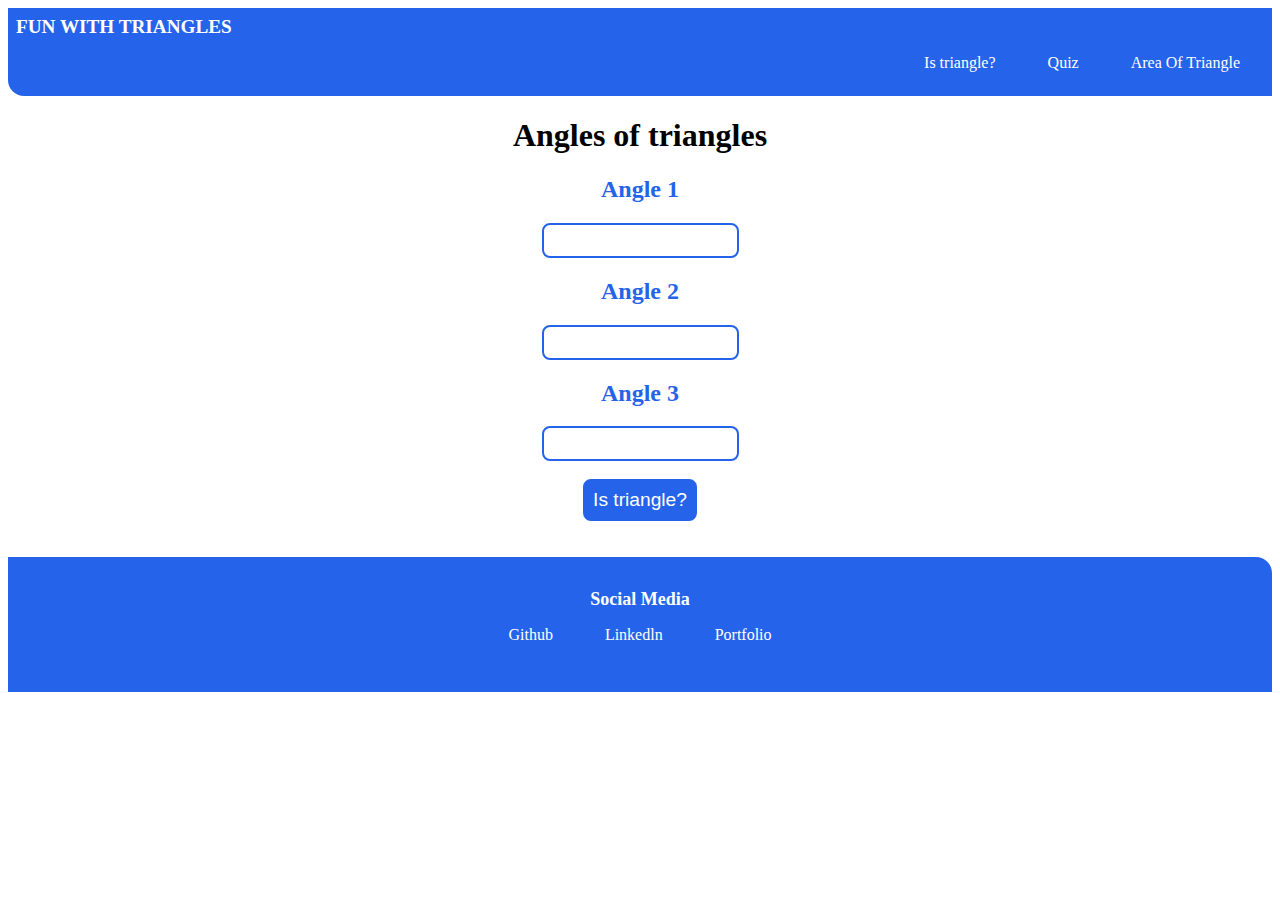
==== index.html @ 362842d6 "initial commit" ====
<!DOCTYPE html>
<html lang="en">
<head>
    <meta charset="UTF-8">
    <meta http-equiv="X-UA-Compatible" content="IE=edge">
    <meta name="viewport" content="width=device-width, initial-scale=1.0">
    <title>FunWithTriangles</title>
    <link href="./style.css" rel="stylesheet"/>

</head>
<body>
    <nav class="navigation container">
        <div class="nav-brand">FUN WITH TRIANGLES</div>
        <ul class="list-non-bullet nav-pills">
          <li class="list-item-inline">
            <a class="link "
            href="/">Is triangle?</a>
          </li>
          <li class="list-item-inline">
            <a class="link"
            href="Quiz.html">Quiz</a>
          </li>
          <li class="list-item-inline">
            <a class="link"
            href="AreaOfTriangle.html">Area Of Triangle</a>
          </li>
        </ul>
      </nav>
    <div class="center">
    <h1> Angles of triangles</h1>
    
    <h2 class="h2">Angle 1</h2>
    <input id="input-box" type="number"/> <br>

    <h2 class="h2">Angle 2</h2>
    <input id="input-box" type="number"/><br>

    <h2 class="h2">Angle 3</h2>
    <input id="input-box" type="number"/><br><br>

    <button id="is-tri-button" >Is triangle?</button><br><br>

    <div id="output" style="font-size: larger;font-weight: 700;"></div>

    </div>

    <br>

  <footer class="footer">
    <div
    class="footer-header">Social Media</div>
    <ul class="social-links 
     list-non-bullet">
     <li 
      class="list-item-inline">
       <a class="link"
      href="https://github.com/HarshitDeveloperr">Github
    </a>
  </li>
  <li 
      class="list-item-inline">
       <a class="link"
      href="https://www.linkedin.com/in/harshit-gupta-649690190">Linkedln
    </a>
  </li>
  <li 
      class="list-item-inline">
       <a class="link"
      href="https://harshitguptaaa.netlify.app/">Portfolio
    </a>
  </li>
    </ul>
  </footer>


    
 




    <script src="./main.js" ></script>   
</body>
</html>
---- style.css ----
@import url('https://fonts.googleapis.com/css2?family=Montserrat&family=Permanent+Marker&display=swap');

:root {
    --primary-color: #2563eb; 
    --off-white:#f3f4f6;
    --dark-gray: #6b7280;
}

/** body **/
.body{
    text-align: center;
}

/** input box **/

#input-box{
    
    border-radius: 0.5rem;
    border: 2px solid var(--primary-color);
    margin: auto;
    padding: 0.5rem;
}

/** check button **/

#is-tri-button{

    font-size: larger;
    border-radius: 0.5rem;
    border: 2px solid var(--primary-color);
    margin: auto;
    padding: 0.5rem;
    background-color: var(--primary-color);
    color: white;
    cursor: pointer;
}

.btn-check{

    font-size: larger;
    border-radius: 0.5rem;
    border: 2px solid var(--primary-color);
    margin: auto;
    padding: 0.5rem;
    background-color: var(--primary-color);
    color: white;
    cursor: pointer;
}

.center{
    text-align: center;
}

/** h2 **/

.h2{
    color: var(--primary-color);
}

/** container **/
.container{
    padding: 0rem 1rem;
}

.container-center{
    max-width: 600px;
    margin: auto;
}


/* links */

.link {
    box-sizing: border-box;
    text-decoration: none;
    padding: 0.5rem 1rem;
    margin-top: 1rem;
    margin-bottom: 1rem;
}

.link-primary {
    background-color: var(--primary-color);
    border-radius: 0.5rem;
    color: white;
}

.link-secondary {
    color: var(--primary-color);
    border-radius: 0.5rem;
    border: 1px solid var(--primary-color);
}

z
/** lists **/

.list-non-bullet {
    list-style: none;
}

.list-item-inline{
    display: inline;
    padding: 0rem 0.5rem;
    text-decoration: none;

}


/** navigation **/

.navigation{
    background-color: var(--primary-color);
    color: white;
    padding: 0.5rem;
    border-bottom-left-radius: 1rem;
}

.navigation .nav-brand{
 font-size: larger;
 font-weight: bold;
 font-family: 'Montserrat', sans-serif;
font-family: 'Permanent Marker', cursive;

 
}

.navigation .nav-pills{
    text-align: right;
}

.navigation .link{
    color: white;
}

.navigation .link-active{
    font-weight: bold;
}



/* footer */

.footer {
    background-color: var(--primary-color);
    padding: 2rem 1rem;
    text-align: center;
    color: white;
    border-top-right-radius: 1rem ;
}

.footer .link{
    color: white;
}

.footer .footer-header{
    font-weight: bold;
    font-size: large;
}

.footer ul{
    padding-inline-start: 0px;
}

/** Quiz **/

.quiz-main {
    margin: 2rem auto;
    width: 90%;
    text-align: center;
  }
  
  .question-container {
    width: 85%;
    margin: 1rem auto;
    font-size: larger;
    padding: 1rem 0;
  }
  
  .question-container p {
    margin: 1rem 0;
  }
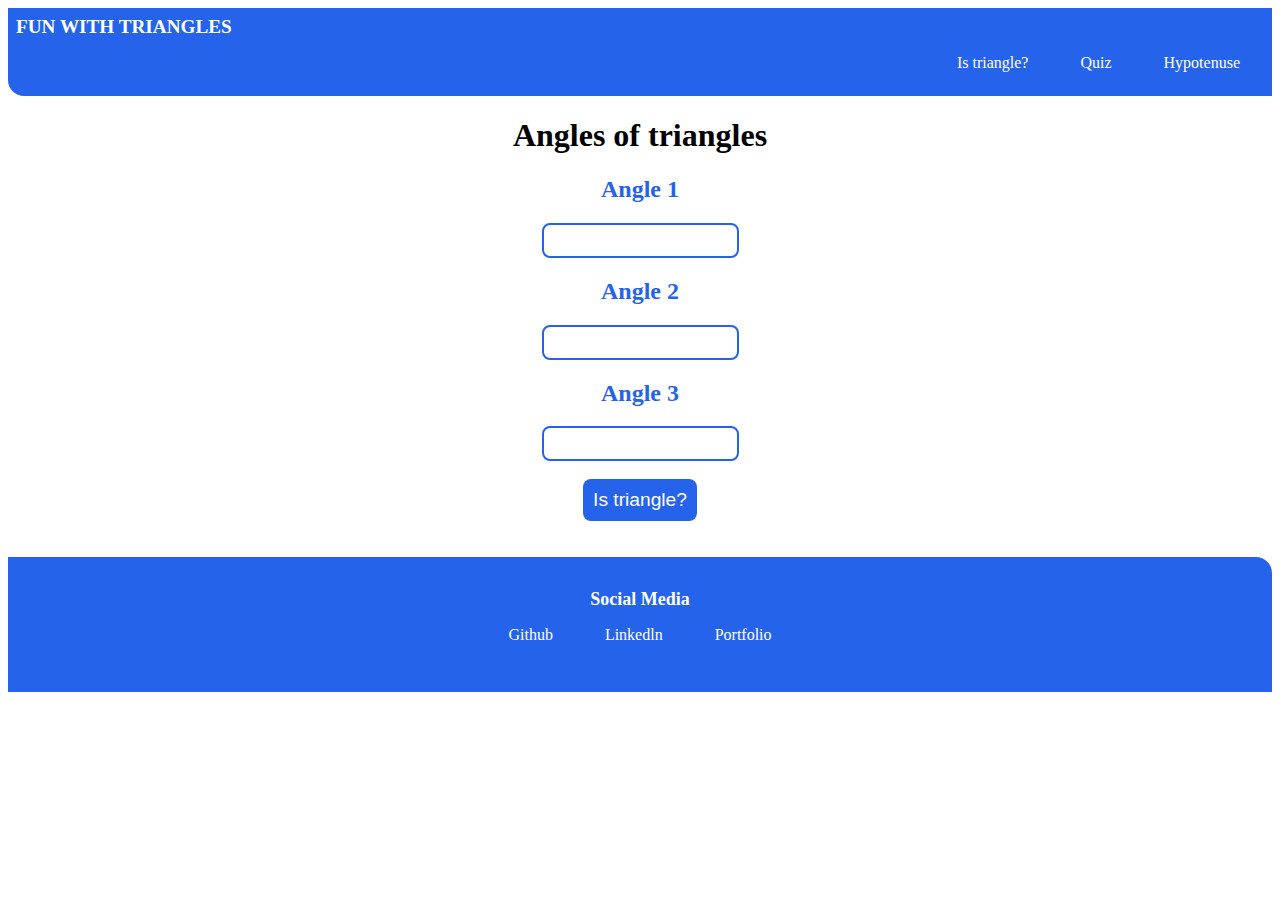
==== commit 16d0de2e: "added new file hypotenuse" ====
--- a/index.html
+++ b/index.html
@@ -22,7 +22,7 @@
           </li>
           <li class="list-item-inline">
             <a class="link"
-            href="AreaOfTriangle.html">Area Of Triangle</a>
+            href="./hypotenuse.html">Hypotenuse</a>
           </li>
         </ul>
       </nav>
